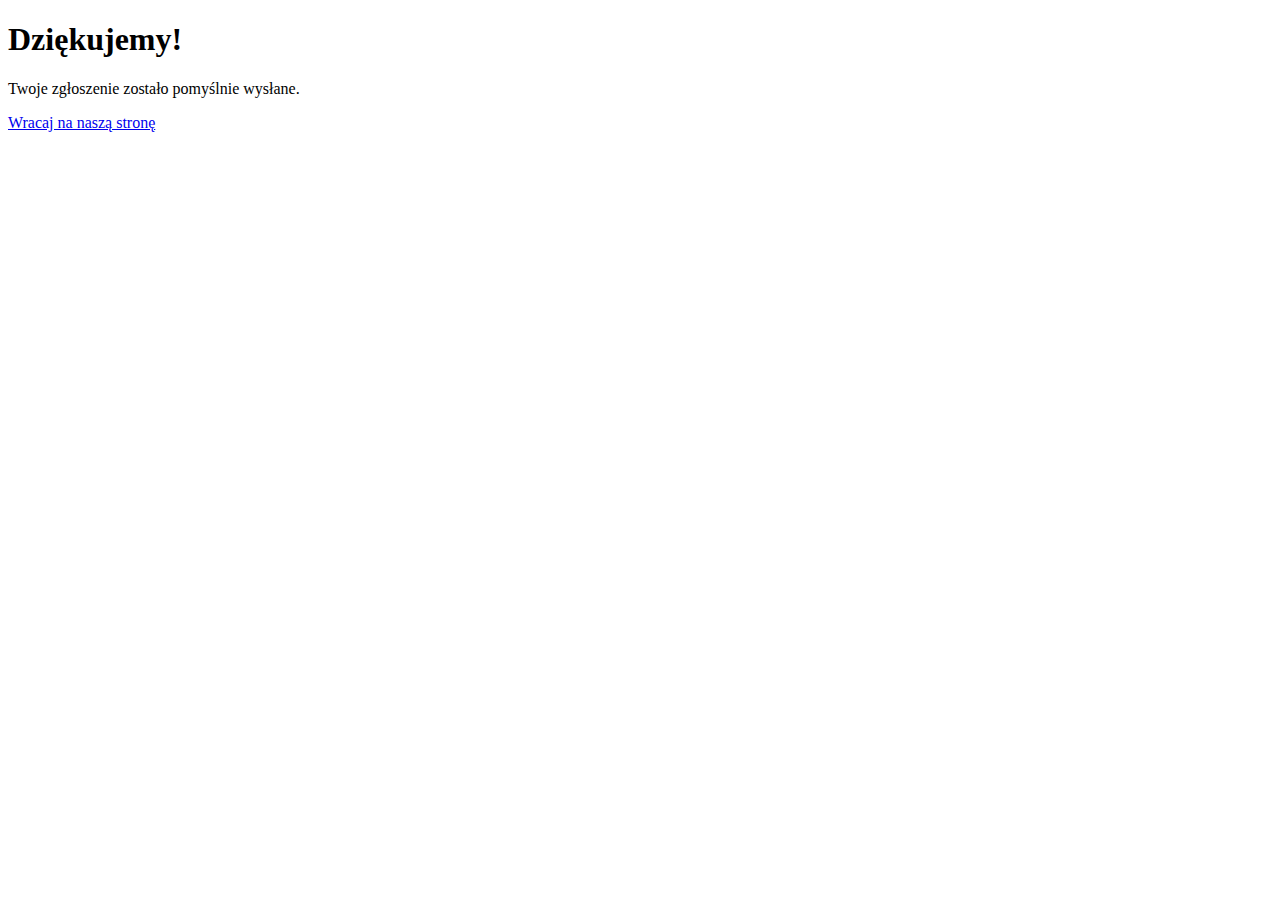
==== thank-you.html @ f1210990 "formularz" ====
<!DOCTYPE html>
<html lang="pl">
  <head>
    <meta charset="UTF-8" />
    <meta name="viewport" content="width=device-width, initial-scale=1.0" />
    <title>Dziękujemy za wysłanie formularza</title>
  </head>
  <body>
    <h1>Dziękujemy!</h1>
    <p>Twoje zgłoszenie zostało pomyślnie wysłane.</p>
    <a href="/">Wracaj na naszą stronę</a>
  </body>
</html>
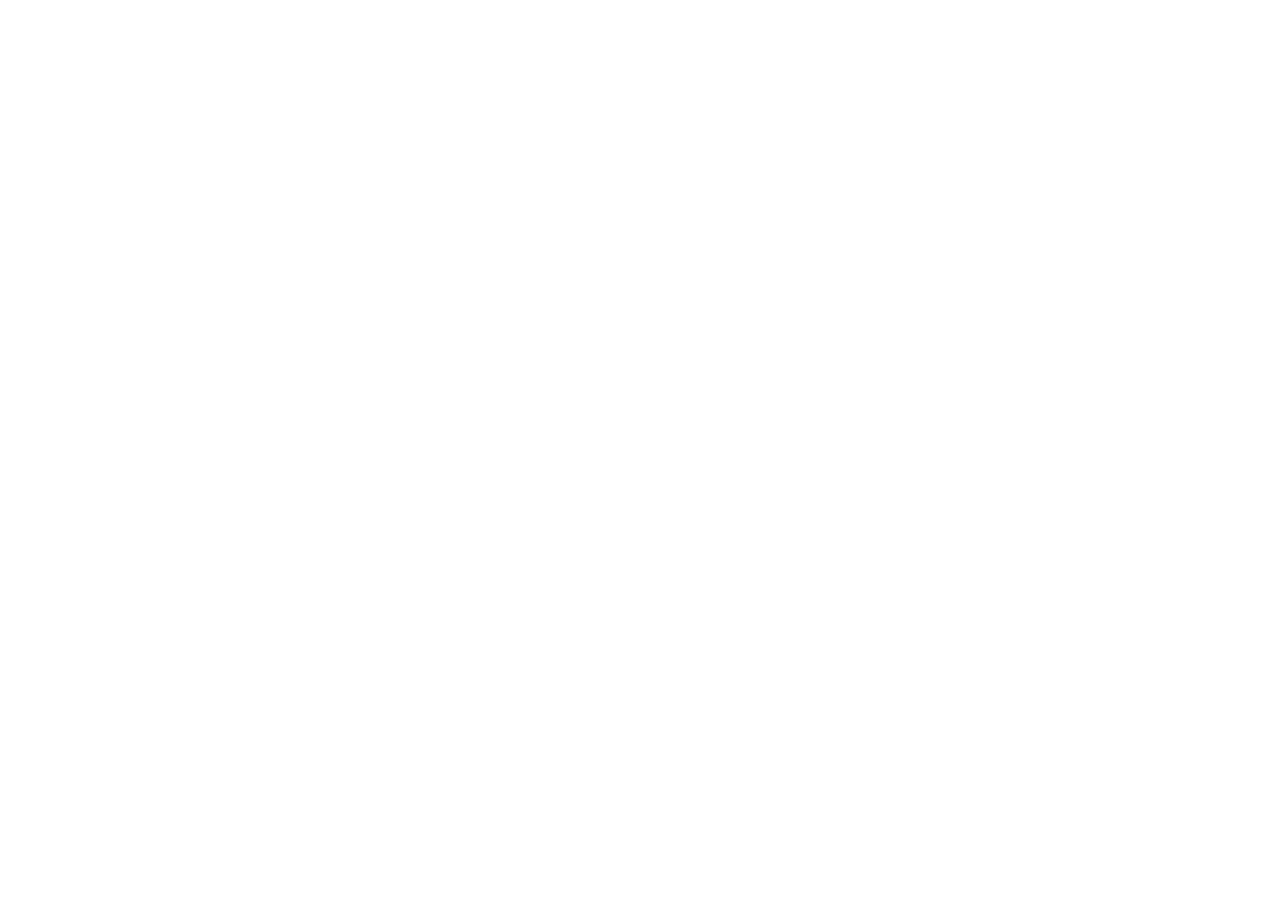
==== commit b5b979ae: "zm" ====
--- a/thank-you.html
+++ b/thank-you.html
@@ -6,8 +6,10 @@
     <title>Dziękujemy za wysłanie formularza</title>
   </head>
   <body>
-    <h1>Dziękujemy!</h1>
-    <p>Twoje zgłoszenie zostało pomyślnie wysłane.</p>
-    <a href="/">Wracaj na naszą stronę</a>
+    <div id="success-message" style="display: none">
+      <h2>Dziękujemy!</h2>
+      <p>Twoje zgłoszenie zostało pomyślnie wysłane.</p>
+      <a href="/" id="back-to-form">Wracaj na naszą stronę</a>
+    </div>
   </body>
 </html>
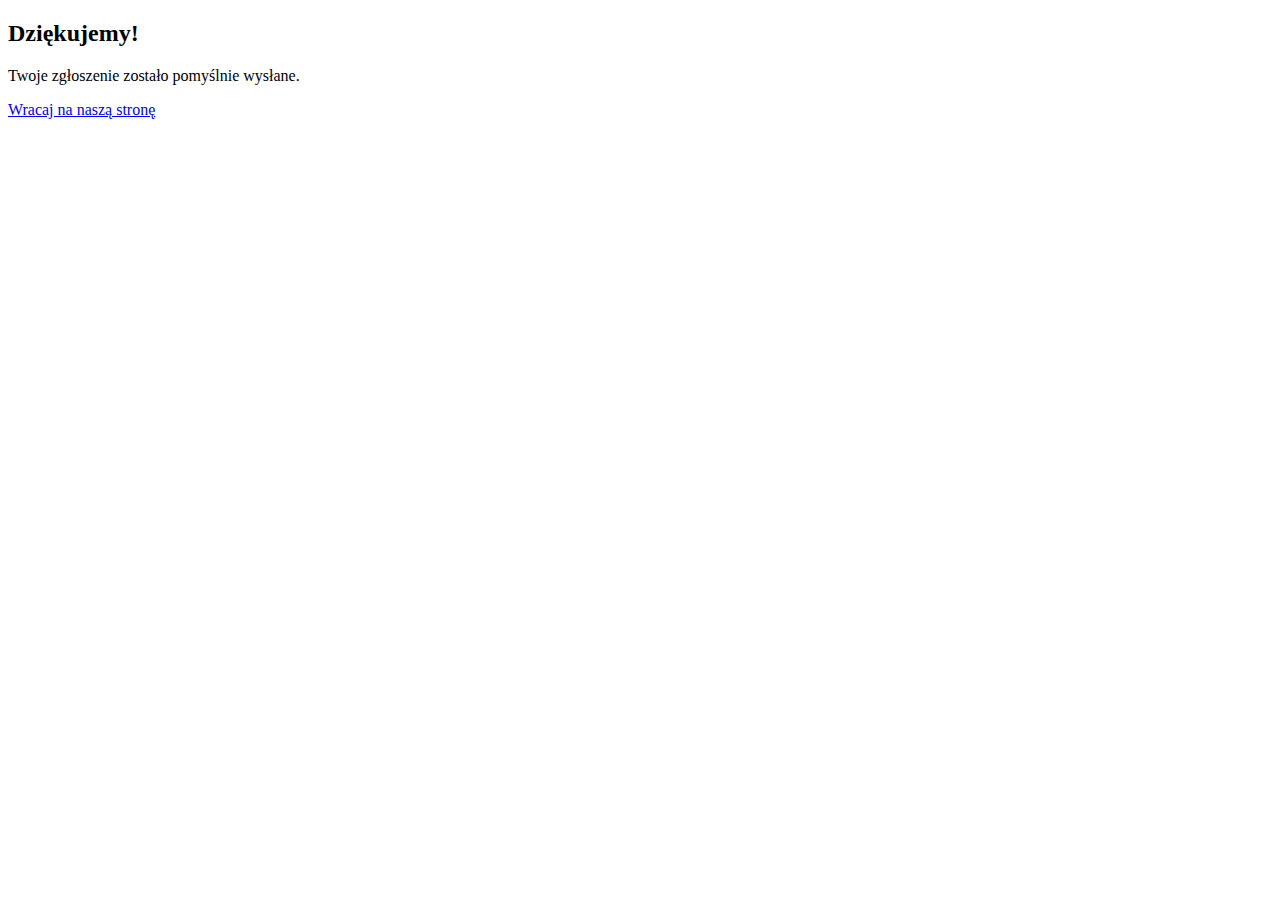
==== commit bc8fef09: "wracaj" ====
--- a/thank-you.html
+++ b/thank-you.html
@@ -6,7 +6,7 @@
     <title>Dziękujemy za wysłanie formularza</title>
   </head>
   <body>
-    <div id="success-message" style="display: none">
+    <div id="success-message">
       <h2>Dziękujemy!</h2>
       <p>Twoje zgłoszenie zostało pomyślnie wysłane.</p>
       <a href="/" id="back-to-form">Wracaj na naszą stronę</a>
